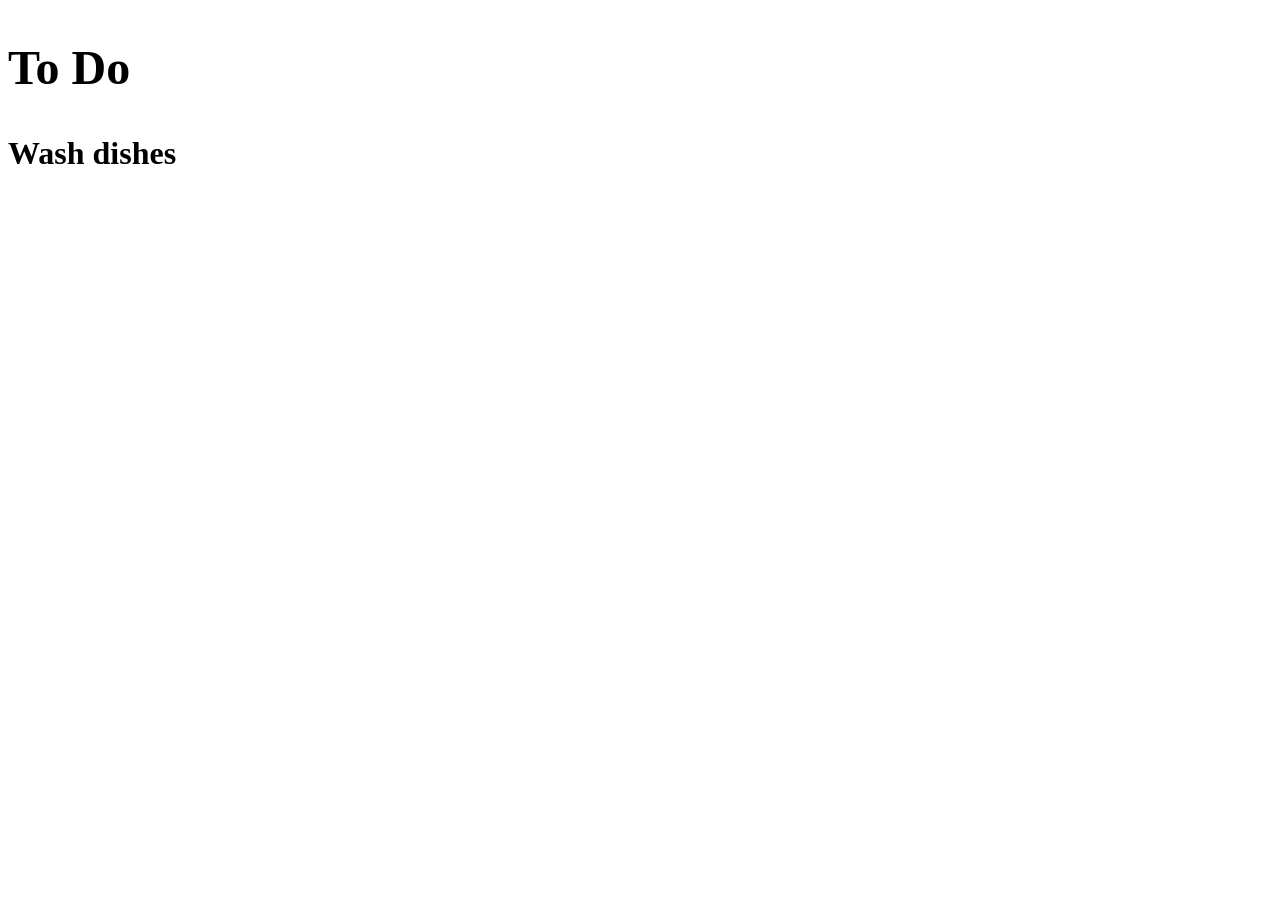
==== index.html @ 96c395a5 "added jtml structure to project" ====
<!DOCTYPE html>
<html>
    <head>
        <meta charset="utf-8">
        <meta http-equiv="X-UA-Compatible" content="IE=edge">
        <title></title>
        <meta name="description" content="">
        <meta name="viewport" content="width=device-width, initial-scale=1">
        <link rel="stylesheet" href="">
    </head>
    <body>
        <div class="container">
            <h1 Simple Kanba Board</h1>

            <div class="board">
                    <!---->
                <div class="'list" id="'list1">
                    <h2>To Do</h2>
                    <div class="card" draggable="true">Wash dishes</div>

                </div>
            </div>

        </div>
        
        <script src="" async defer></script>
    </body>
</html>
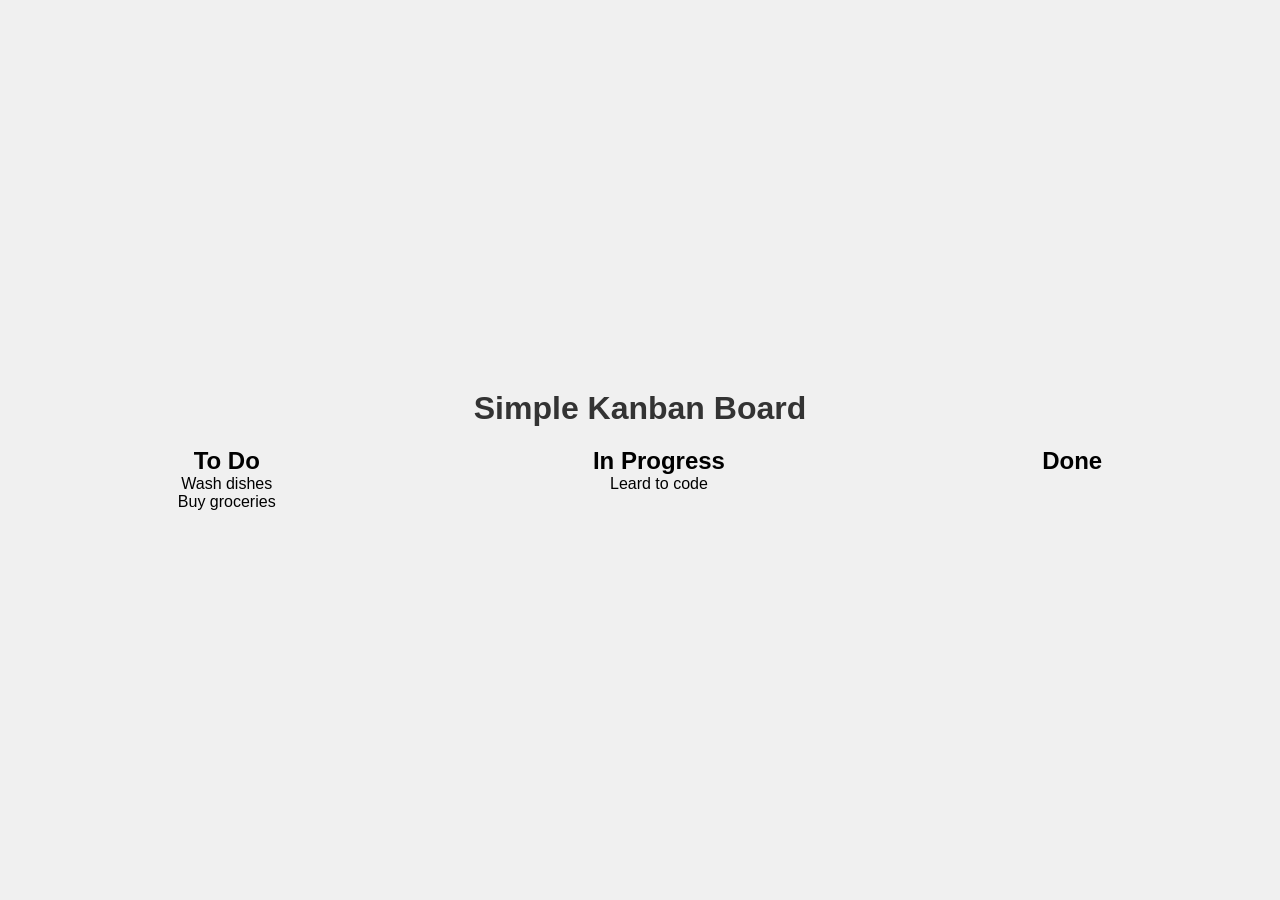
==== commit c39e7d29: "finished html skeleton adding CSS" ====
--- a/index.html
+++ b/index.html
@@ -3,21 +3,31 @@
     <head>
         <meta charset="utf-8">
         <meta http-equiv="X-UA-Compatible" content="IE=edge">
-        <title></title>
+        <title>Kamden Board</title>
         <meta name="description" content="">
         <meta name="viewport" content="width=device-width, initial-scale=1">
-        <link rel="stylesheet" href="">
+        <link rel="stylesheet" href="style.css">
     </head>
     <body>
         <div class="container">
-            <h1 Simple Kanba Board</h1>
+            <h1> Simple Kanban Board</h1>
 
             <div class="board">
-                    <!---->
+                <!----LIST 1 -->
                 <div class="'list" id="'list1">
                     <h2>To Do</h2>
-                    <div class="card" draggable="true">Wash dishes</div>
+                    <div class="card" draggable="true" id="card1">Wash dishes</div>
+                    <div class="card" draggable="true" id="card2">Buy groceries</div>
+                </div>
+                <!----LIST 2 -->
+                <div class="list" id="list2">
+                    <h2>In Progress</h2>
+                    <div class="card" draggalble="true" id="card3">Leard to code</div>
+                </div>
+                <!----LIST 3 -->
+                <div class="list" id="list">
 
+                    <h2>Done</h2>
                 </div>
             </div>
 
--- a/style.css
+++ b/style.css
@@ -0,0 +1,32 @@
+*{
+    padding: 0;
+    margin: 0;
+    box-sizing: border-box;
+}
+
+body{
+    font-family: sans-serif;
+    background-color: #f0f0f0;
+    display: flex;
+    justify-content: center;
+    align-items: center;
+    min-height: 100vh;
+}
+
+.container{
+    text-align: center;
+    width: 100%;
+    padding: 1.2rem;
+}
+
+h1{
+    color: #333;
+    margin-bottom: 20px;
+    font-size: 2rem;
+}
+
+.board{
+    display: flex;
+    justify-content: space-around;
+    align-items: flex-start
+}
